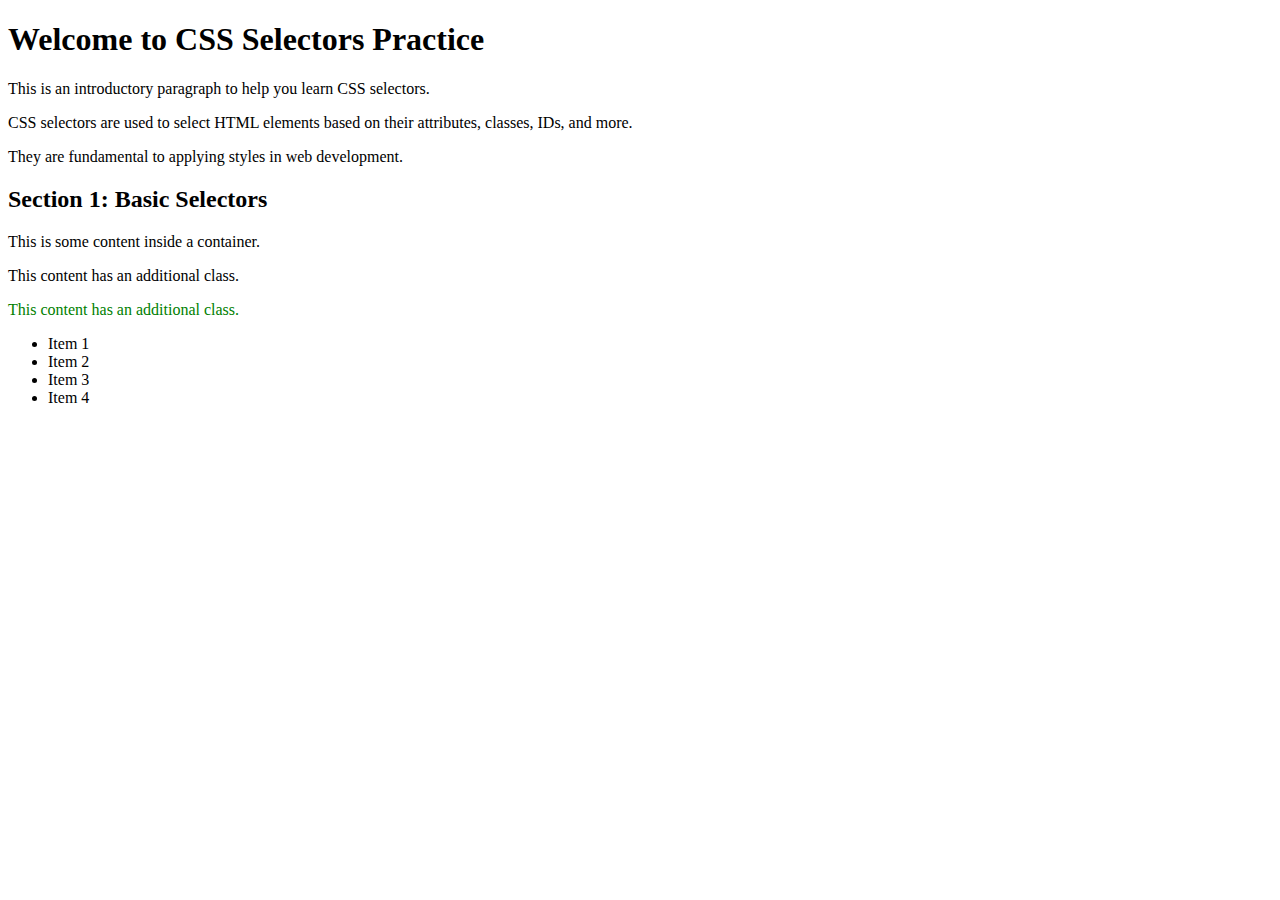
==== CSS Selector Project/index.html @ 8bde13ed "Add inline style" ====
<!DOCTYPE html>
<html lang="en">
<head>
    <meta charset="UTF-8">
    <meta name="viewport" content="width=device-width, initial-scale=1.0">
    <title>CSS Selectors Practice</title>
    <link rel="stylesheet" href="style.css">
</head>
<body>
    <h1 class="main-heading">Welcome to CSS Selectors Practice</h1>
    <p id="intro-text">This is an introductory paragraph to help you learn CSS selectors.</p>
    <p class="description">CSS selectors are used to select HTML elements based on their attributes, classes, IDs, and more.</p>
    <p class="description">They are fundamental to applying styles in web development.</p>
    <div>
        <h2>Section 1: Basic Selectors</h2>
        <p class="content">This is some content inside a container.</p>
        <p class="content">This content has an additional class.</p>
    </div>
    <div id="footer">
        <p style="color: green">This content has an additional class.</p>
    </div>

   <ul>
    <li class="list-item">Item 1</li>
    <li class="list-item">Item 2</li>
    <li class="list-item special-item">Item 3</li>
    <li class="list-item">Item 4</li>
   </ul>
</body>
</html>
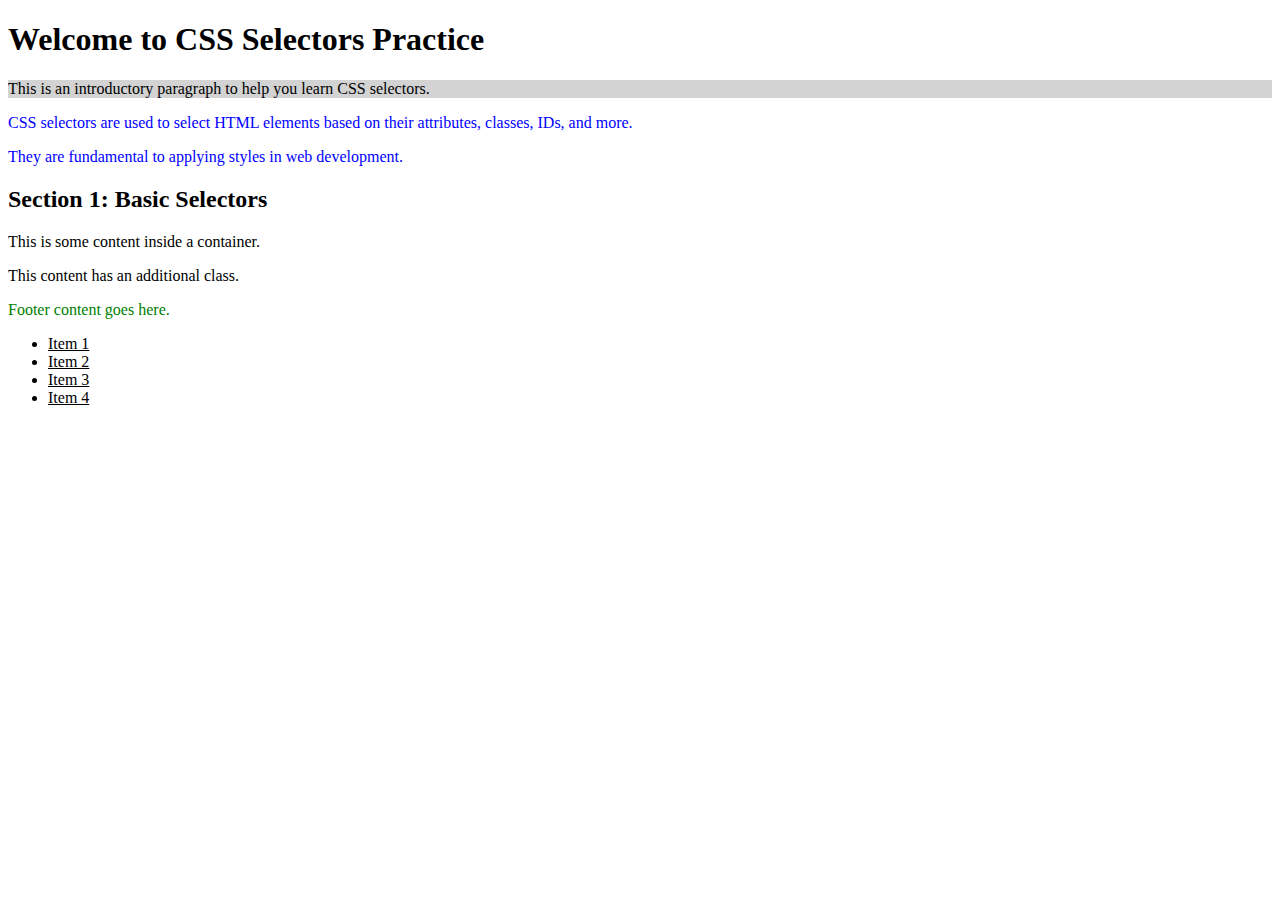
==== commit 7c582db9: "Upaated style and structure" ====
--- a/CSS Selector Project/index.html
+++ b/CSS Selector Project/index.html
@@ -4,20 +4,23 @@
     <meta charset="UTF-8">
     <meta name="viewport" content="width=device-width, initial-scale=1.0">
     <title>CSS Selectors Practice</title>
-    <link rel="stylesheet" href="style.css">
+    <link rel="stylesheet" href="styles.css">
 </head>
 <body>
+
     <h1 class="main-heading">Welcome to CSS Selectors Practice</h1>
     <p id="intro-text">This is an introductory paragraph to help you learn CSS selectors.</p>
     <p class="description">CSS selectors are used to select HTML elements based on their attributes, classes, IDs, and more.</p>
     <p class="description">They are fundamental to applying styles in web development.</p>
-    <div>
+
+    <div class="container">
         <h2>Section 1: Basic Selectors</h2>
         <p class="content">This is some content inside a container.</p>
-        <p class="content">This content has an additional class.</p>
+        <p class="content-special">This content has an additional class.</p>
     </div>
+
     <div id="footer">
-        <p style="color: green">This content has an additional class.</p>
+        <p style="color: green">Footer content goes here.</p>
     </div>
 
    <ul>
@@ -26,5 +29,6 @@
     <li class="list-item special-item">Item 3</li>
     <li class="list-item">Item 4</li>
    </ul>
+
 </body>
 </html>--- a/CSS Selector Project/styles.css
+++ b/CSS Selector Project/styles.css
@@ -0,0 +1,15 @@
+.description {
+    color: blue;
+}
+
+#intro-text {
+    background-color: lightgray;
+}
+
+h1 {
+    font-weight: bold;
+}
+
+.list-item {
+    text-decoration: underline;
+}